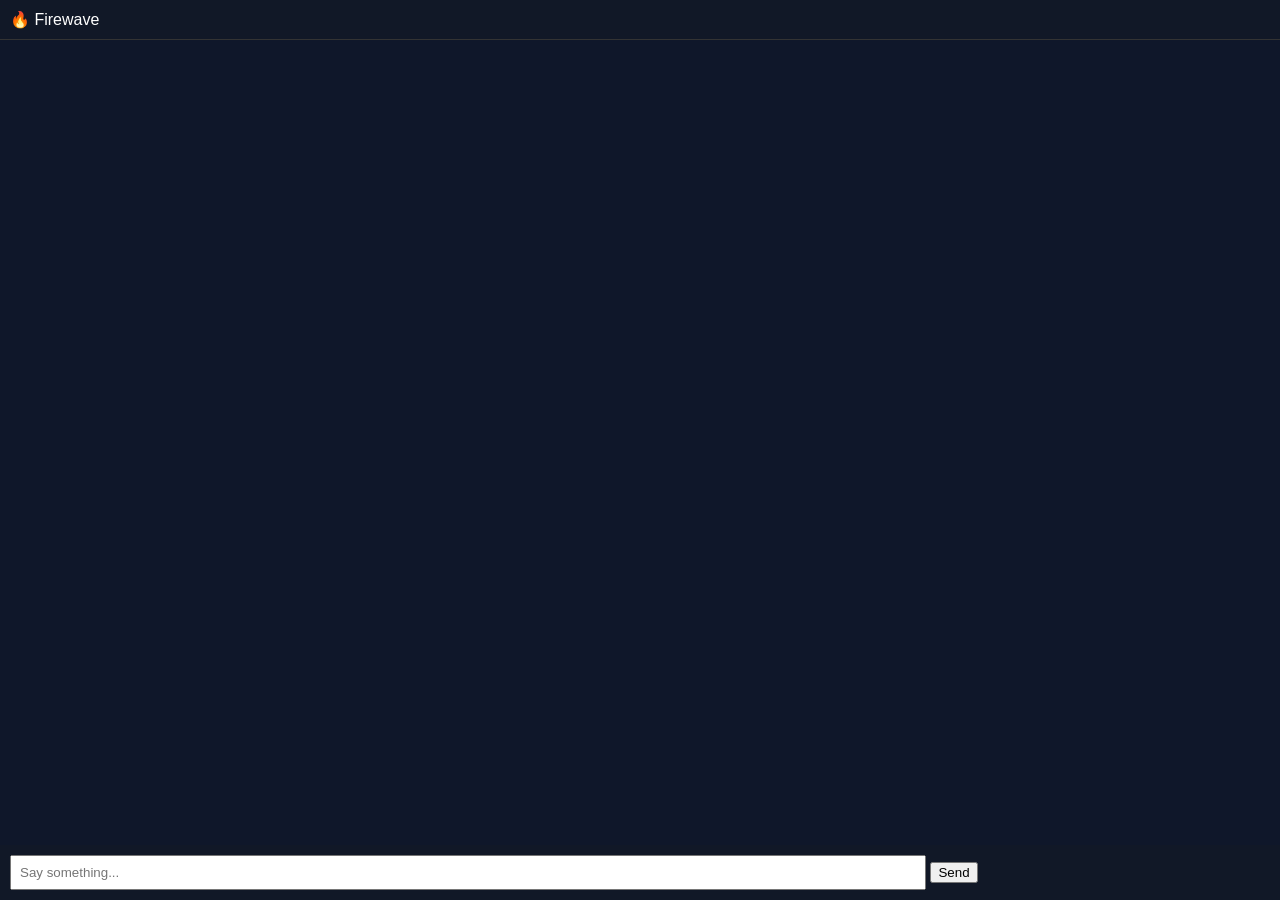
==== templates/index.html @ a2687602 "same to early to think about this" ====
<!DOCTYPE html>
<html>
<head>
    <title>Firewave</title>
    <link rel="stylesheet" href="/static/style.css">
</head>
<body>

<div id="topbar">
    🔥 Firewave <span id="username"></span>
</div>

<div id="chat"></div>

<div id="inputBox">
    <input id="msgInput" placeholder="Say something..." maxlength="80">
    <button onclick="sendMessage()">Send</button>
    <span id="cooldown"></span>
</div>

<script src="https://cdn.socket.io/4.0.1/socket.io.min.js"></script>
<script src="/static/script.js"></script>

</body>
</html>
---- static/style.css ----
body {
    margin: 0;
    background: #0f172a;
    color: white;
    font-family: sans-serif;
}

#topbar {
    padding: 10px;
    background: #111827;
    border-bottom: 1px solid #333;
}

#chat {
    height: 80vh;
    overflow: hidden;
    padding: 10px;
}

.message {
    margin: 5px 0;
    padding: 8px;
    background: #1f2937;
    border-radius: 8px;
    animation: fadeIn 0.3s;
}

@keyframes fadeIn {
    from {opacity: 0;}
    to {opacity: 1;}
}

.reactions span {
    margin-right: 10px;
    cursor: pointer;
}

#inputBox {
    position: fixed;
    bottom: 0;
    width: 100%;
    background: #111827;
    padding: 10px;
}

input {
    width: 70%;
    padding: 8px;
}
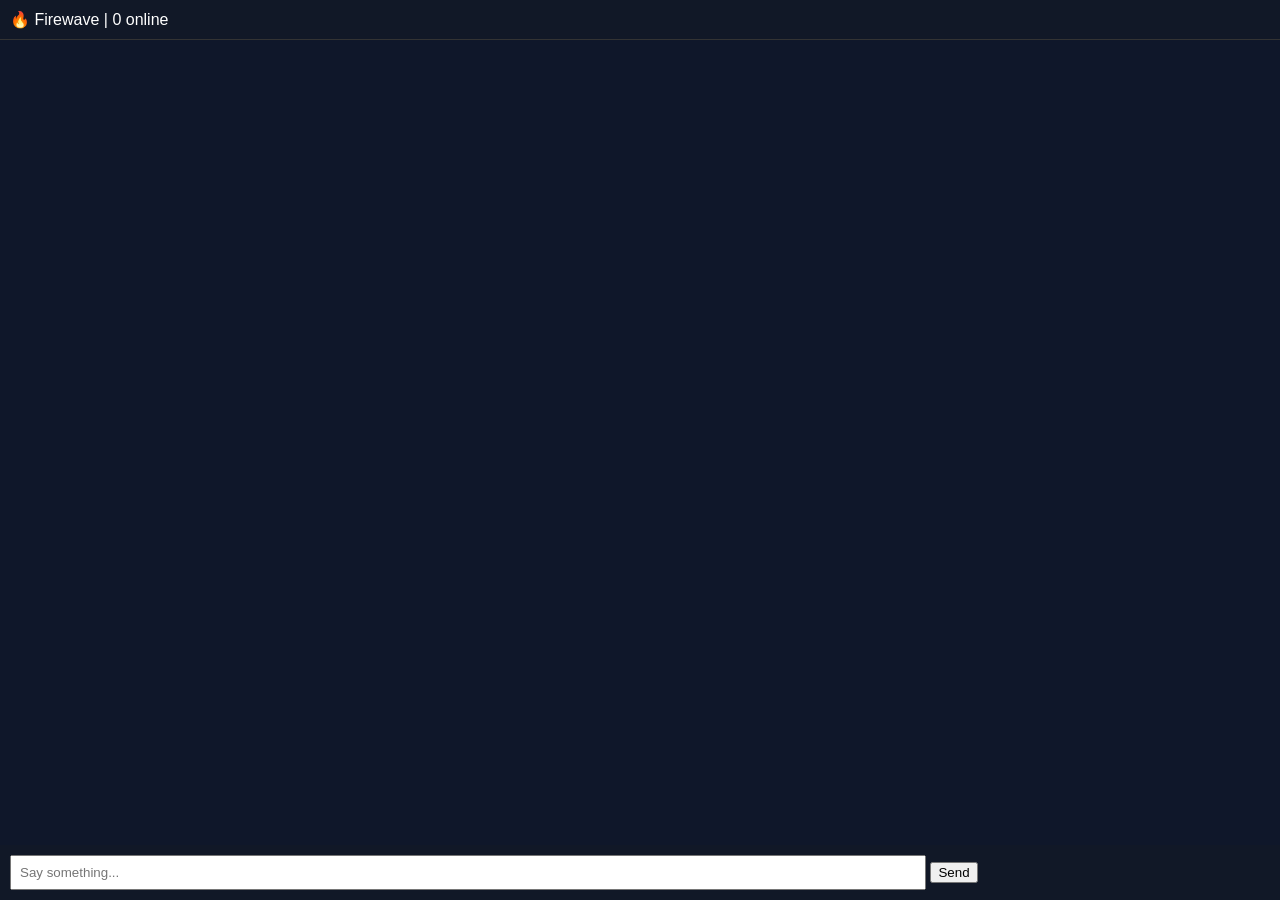
==== commit 549c65a7: "added online numbers" ====
--- a/templates/index.html
+++ b/templates/index.html
@@ -7,7 +7,8 @@
 <body>
 
 <div id="topbar">
-    🔥 Firewave <span id="username"></span>
+    🔥 Firewave <span id="username"></span> |   
+    <span id="userCount">0 online</span>
 </div>
 
 <div id="chat"></div>
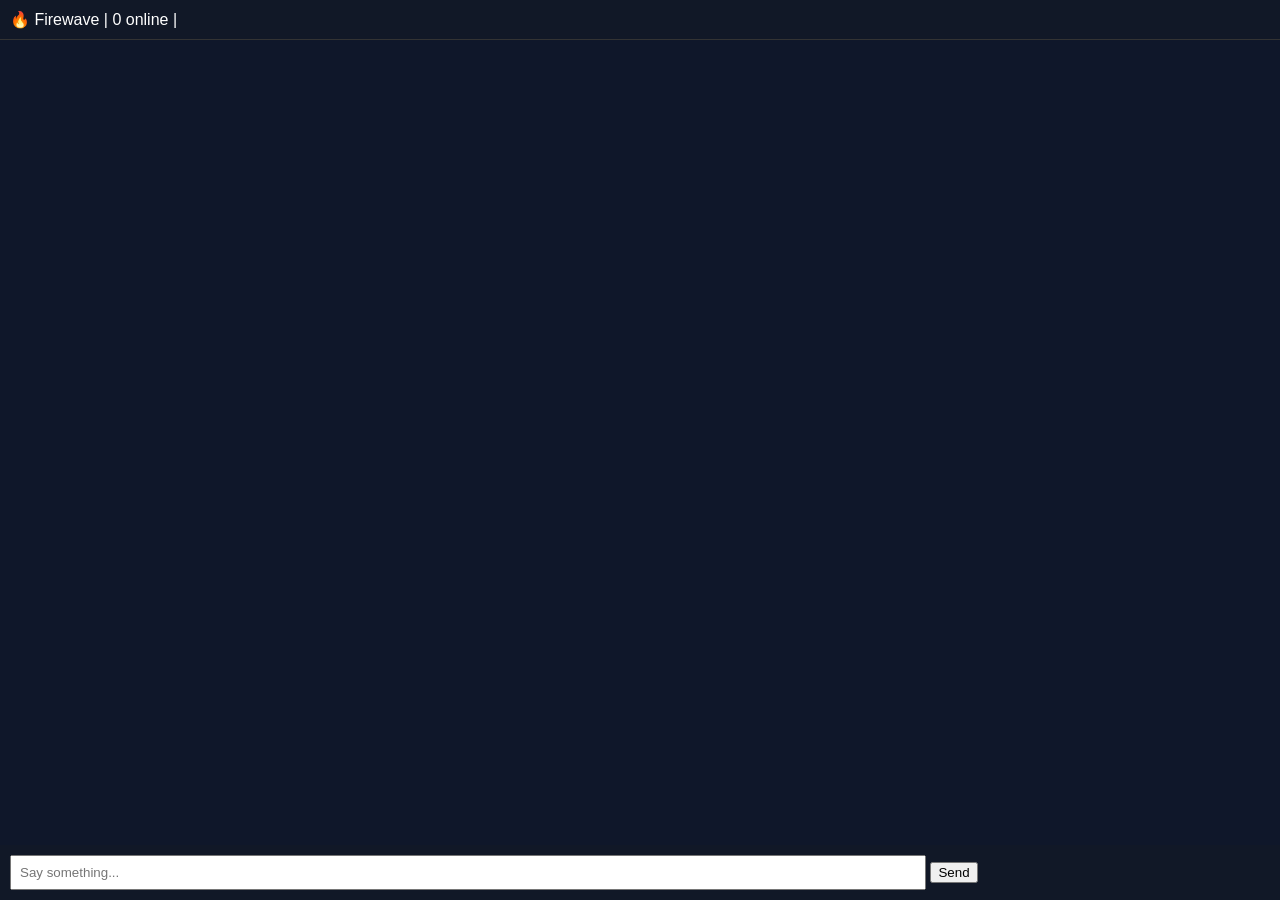
==== commit 3d44afcb: "Added Typing count feature" ====
--- a/templates/index.html
+++ b/templates/index.html
@@ -8,7 +8,7 @@
 
 <div id="topbar">
     🔥 Firewave <span id="username"></span> |   
-    <span id="userCount">0 online</span>
+    <span id="userCount">0 online</span> | <span id="typingStatus"></span>
 </div>
 
 <div id="chat"></div>
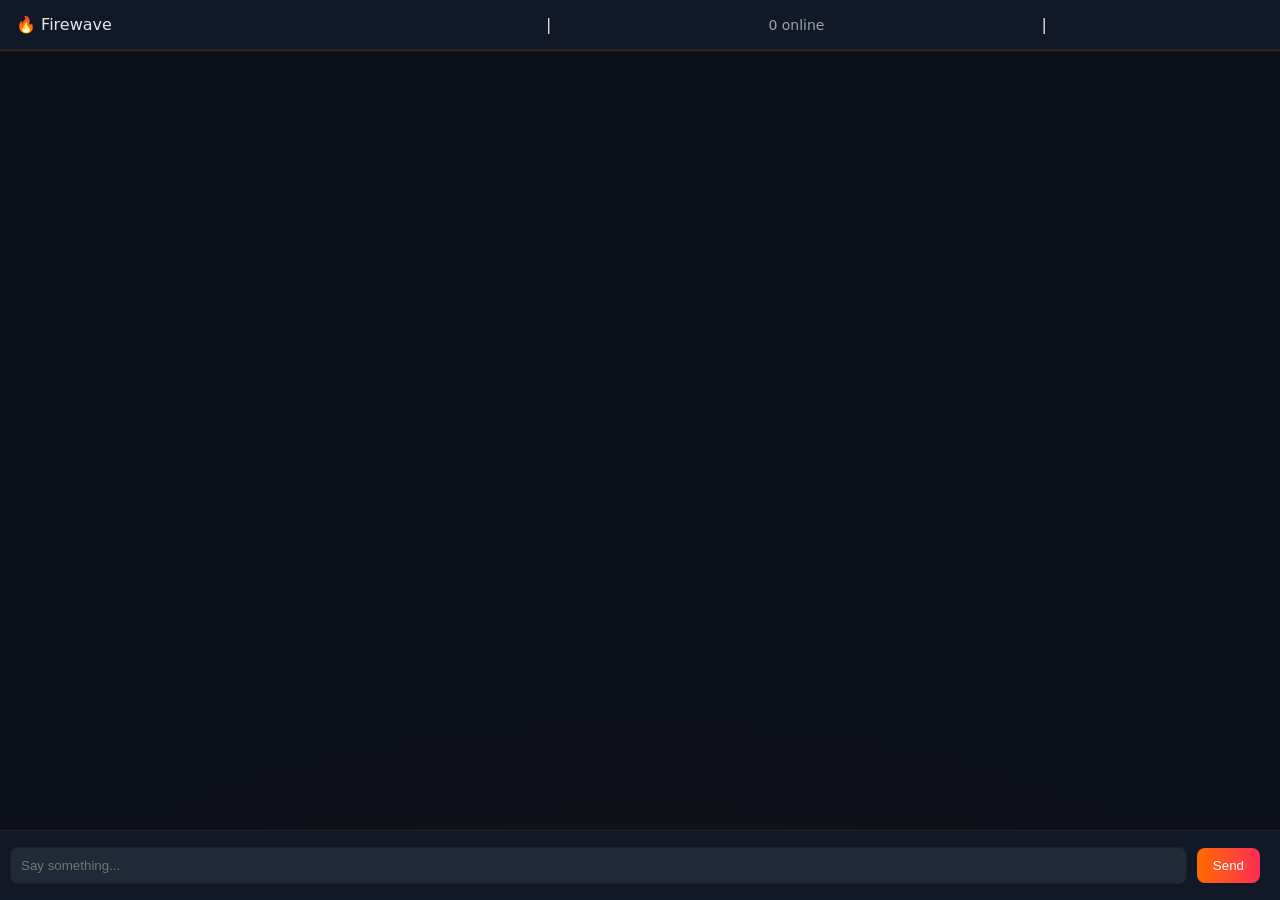
==== commit 5775a733: "little little" ====
--- a/templates/index.html
+++ b/templates/index.html
@@ -10,6 +10,8 @@
     🔥 Firewave <span id="username"></span> |   
     <span id="userCount">0 online</span> | <span id="typingStatus"></span>
 </div>
+
+<div id="notifications"></div>
 
 <div id="chat"></div>
 
--- a/static/style.css
+++ b/static/style.css
@@ -1,49 +1,282 @@
+/* =========================
+   🔥 Firewave – UI Styles
+   Clean • Modern • Responsive
+   ========================= */
+
+/* ---------- CSS Variables ---------- */
+:root {
+  /* Base */
+  --bg: #0b0f1a;
+  --surface: #111827;
+  --surface-2: #1f2937;
+  --border: #222;
+
+  /* Text */
+  --text: #e5e7eb;
+  --muted: #9ca3af;
+
+  /* Fire accents */
+  --primary: #ff6b00;
+  --primary-soft: #ff8a3d;
+  --primary-2: #ff2d55;
+  --primary-glow: rgba(255, 107, 0, 0.25);
+
+  /* Secondary */
+  --secondary: #38bdf8;
+
+  /* Radius & spacing */
+  --r: 10px;
+  --r-sm: 8px;
+  --pad: 12px;
+}
+
+/* ---------- Reset ---------- */
+* {
+  box-sizing: border-box;
+  margin: 0;
+  padding: 0;
+}
+
+html, body {
+  height: 100%;
+}
+
 body {
-    margin: 0;
-    background: #0f172a;
-    color: white;
-    font-family: sans-serif;
-}
-
+  background: radial-gradient(1200px 600px at 50% 120%, rgba(255,107,0,0.08), transparent 60%), var(--bg);
+  color: var(--text);
+  font-family: Inter, system-ui, -apple-system, Segoe UI, Roboto, sans-serif;
+  overflow: hidden;
+}
+
+/* ---------- Layout ---------- */
 #topbar {
-    padding: 10px;
-    background: #111827;
-    border-bottom: 1px solid #333;
+  position: fixed;
+  top: 0;
+  width: 100%;
+  height: 50px;
+
+  display: flex;
+  align-items: center;
+  justify-content: space-between;
+
+  padding: 0 16px;
+  background: var(--surface);
+  border-bottom: 1px solid var(--border);
+
+  box-shadow: 0 1px 0 var(--primary-glow);
+  z-index: 10;
 }
 
 #chat {
-    height: 80vh;
-    overflow: hidden;
-    padding: 10px;
-}
-
+  position: absolute;
+  top: 50px;
+  bottom: 70px;
+  width: 100%;
+
+  padding: 12px;
+  overflow: hidden; /* important for floating feel */
+}
+
+#inputBox {
+  position: fixed;
+  bottom: 0;
+  width: 100%;
+  height: 70px;
+
+  display: flex;
+  align-items: center;
+  gap: 10px;
+
+  padding: 10px;
+  background: var(--surface);
+  border-top: 1px solid var(--border);
+}
+
+/* ---------- Topbar Elements ---------- */
+#username {
+  color: var(--muted);
+  font-size: 14px;
+}
+
+#userCount {
+  font-size: 14px;
+  color: var(--muted);
+  transition: 0.2s;
+}
+
+#typingStatus {
+  font-size: 13px;
+  color: var(--primary);
+}
+
+/* ---------- Input ---------- */
+#msgInput {
+  flex: 1;
+  padding: 10px;
+  border-radius: var(--r-sm);
+  border: 1px solid var(--border);
+  background: var(--surface-2);
+  color: var(--text);
+  outline: none;
+}
+
+#msgInput:focus {
+  border-color: var(--primary);
+  box-shadow: 0 0 6px var(--primary-glow);
+}
+
+/* ---------- Button ---------- */
+button {
+  padding: 10px 16px;
+  border-radius: var(--r-sm);
+  border: none;
+  color: white;
+  font-weight: 500;
+  cursor: pointer;
+
+  background: linear-gradient(90deg, var(--primary), var(--primary-2));
+  transition: 0.2s;
+}
+
+button:hover {
+  filter: brightness(1.15);
+}
+
+/* ---------- Cooldown ---------- */
+#cooldown {
+  font-size: 12px;
+  color: var(--muted);
+}
+
+/* ---------- Messages ---------- */
 .message {
-    margin: 5px 0;
-    padding: 8px;
-    background: #1f2937;
-    border-radius: 8px;
-    animation: fadeIn 0.3s;
-}
-
+  position: relative;
+  margin: 6px 0;
+  padding: 10px 12px;
+
+  background: var(--surface-2);
+  border-radius: var(--r);
+
+  max-width: 80%;
+  word-wrap: break-word;
+
+  transition: 0.25s ease;
+}
+
+/* Hover glow */
+.message:hover {
+  box-shadow: 0 0 12px var(--primary-glow);
+}
+
+/* Your messages */
+.message.you b {
+  color: var(--primary-soft);
+}
+
+/* Username */
+.message b {
+  font-weight: 600;
+  margin-right: 4px;
+}
+
+/* ---------- Reactions ---------- */
+.reactions {
+  margin-top: 6px;
+  font-size: 13px;
+}
+
+.reactions span {
+  margin-right: 10px;
+  cursor: pointer;
+  color: var(--muted);
+  transition: 0.15s;
+}
+
+.reactions span:hover {
+  color: var(--primary);
+  text-shadow: 0 0 6px var(--primary-glow);
+}
+
+/* ---------- Notifications ---------- */
+#notifications {
+  position: fixed;
+  top: 60px;
+  right: 12px;
+  z-index: 20;
+}
+
+.notice {
+  background: var(--surface-2);
+  border-left: 3px solid var(--primary);
+
+  padding: 8px 12px;
+  margin-bottom: 6px;
+  border-radius: var(--r-sm);
+
+  font-size: 13px;
+  opacity: 0.95;
+
+  transition: 0.3s;
+}
+
+/* ---------- Animations ---------- */
 @keyframes fadeIn {
-    from {opacity: 0;}
-    to {opacity: 1;}
-}
-
-.reactions span {
-    margin-right: 10px;
-    cursor: pointer;
-}
-
-#inputBox {
-    position: fixed;
-    bottom: 0;
-    width: 100%;
-    background: #111827;
-    padding: 10px;
-}
-
-input {
-    width: 70%;
-    padding: 8px;
+  from {
+    opacity: 0;
+    transform: translateY(8px);
+  }
+  to {
+    opacity: 1;
+    transform: translateY(0);
+  }
+}
+
+.message {
+  animation: fadeIn 0.25s ease;
+}
+
+/* Heat pulse (future use for hot messages) */
+@keyframes heatPulse {
+  0% { box-shadow: 0 0 0 rgba(255, 107, 0, 0); }
+  50% { box-shadow: 0 0 20px rgba(255, 107, 0, 0.4); }
+  100% { box-shadow: 0 0 0 rgba(255, 107, 0, 0); }
+}
+
+/* ---------- Responsive ---------- */
+@media (max-width: 768px) {
+  #topbar {
+    font-size: 14px;
+  }
+
+  #msgInput {
+    font-size: 14px;
+  }
+
+  .message {
+    max-width: 95%;
+    font-size: 14px;
+  }
+
+  button {
+    padding: 8px 12px;
+  }
+}
+
+/* ---------- Scroll polish (if enabled later) ---------- */
+::-webkit-scrollbar {
+  width: 6px;
+}
+
+::-webkit-scrollbar-thumb {
+  background: var(--surface-2);
+  border-radius: 4px;
+}
+
+::-webkit-scrollbar-thumb:hover {
+  background: var(--primary);
+}
+
+.message.dying {
+    opacity: 0.3;
+    filter: blur(2px);
 }
